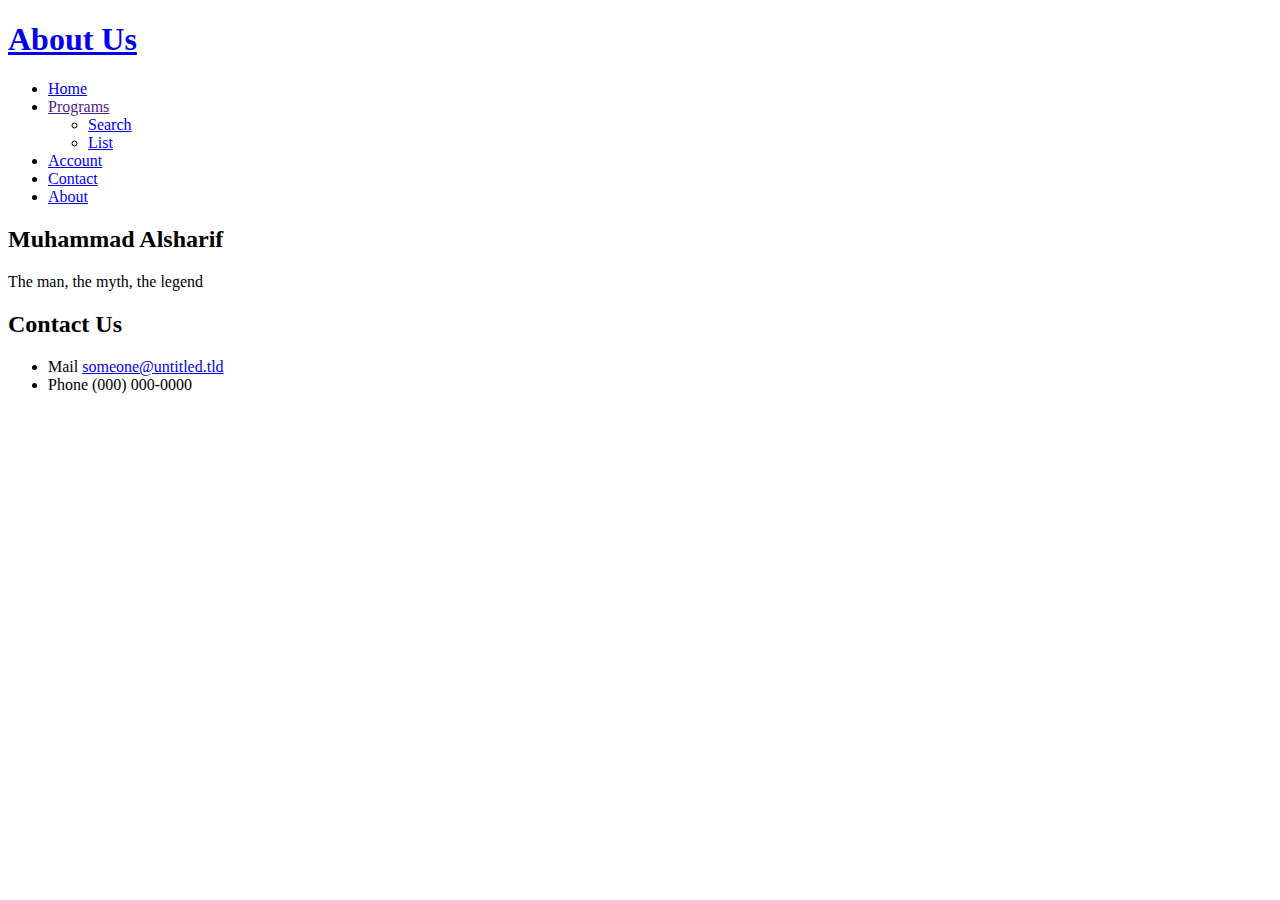
==== Website/about.html @ b7b14aaa "Edited stuff" ====
<!DOCTYPE HTML>
<!--
	Horizons by TEMPLATED
	templated.co @templatedco
	Released for free under the Creative Commons Attribution 3.0 license (templated.co/license)
-->
<html>
	<head>
		<title>Program Search</title>
		<meta http-equiv="content-type" content="text/html; charset=utf-8" />
		<meta name="description" content="" />
		<meta name="keywords" content="" />
		<!--[if lte IE 8]><script src="css/ie/html5shiv.js"></script><![endif]-->
		<script src="js/jquery.min.js"></script>
		<script src="js/jquery.dropotron.min.js"></script>
		<script src="js/skel.min.js"></script>
		<script src="js/skel-layers.min.js"></script>
		<script src="js/init.js"></script>
		<noscript>
			<link rel="stylesheet" href="css/skel.css" />
			<link rel="stylesheet" href="css/style.css" />
		</noscript>
		<!--[if lte IE 8]><link rel="stylesheet" href="css/ie/v8.css" /><![endif]-->
	</head>
	<body class="no-sidebar">

		<!-- Header -->
			<div id="header">
				<div class="container">
						
					<!-- Logo -->
						<h1><a href="#" id="logo">About Us</a></h1>
					
					<!-- Nav -->
						<nav id="nav">
							<ul>
								<li><a href="index.html">Home</a></li>
								<li>
									<a href="">Programs</a>
									<ul>
										<li><a href="programsearch.html">Search</a></li>
										<li><a href="programpending.html">List</a></li>
									</ul>
								</li>
								<li><a href="account.html">Account</a></li>
								<li><a href="contact.html">Contact</a></li>
								<li><a href="about.html">About</a></li>
							</ul>
						</nav>

				</div>
			</div>

		<!-- Main -->
			<div id="main" class="wrapper style1">
				<div class="container">
					<section>
						<header class="major">
							<h2>Muhammad Alsharif</h2>
							<span class="byline">The man, the myth, the legend</span>
						</header>

					</section>
				</div>
			</div>

		<!-- Footer -->
			<div id="footer">
				<div class="container">

					<!-- Lists -->
						<div class="row">
							<div class="4u">
								<section>
									<header class="major">
										<h2>Contact Us</h2>
									</header>
									<ul class="contact">
										<li>
											<span class="mail">Mail</span>
											<span><a href="#">someone@untitled.tld</a></span>
										</li>
										<li>
											<span class="phone">Phone</span>
											<span>(000) 000-0000</span>
										</li>
									</ul>	
								</section>
							</div>
						</div>
				</div>
			</div>

	</body>
</html>
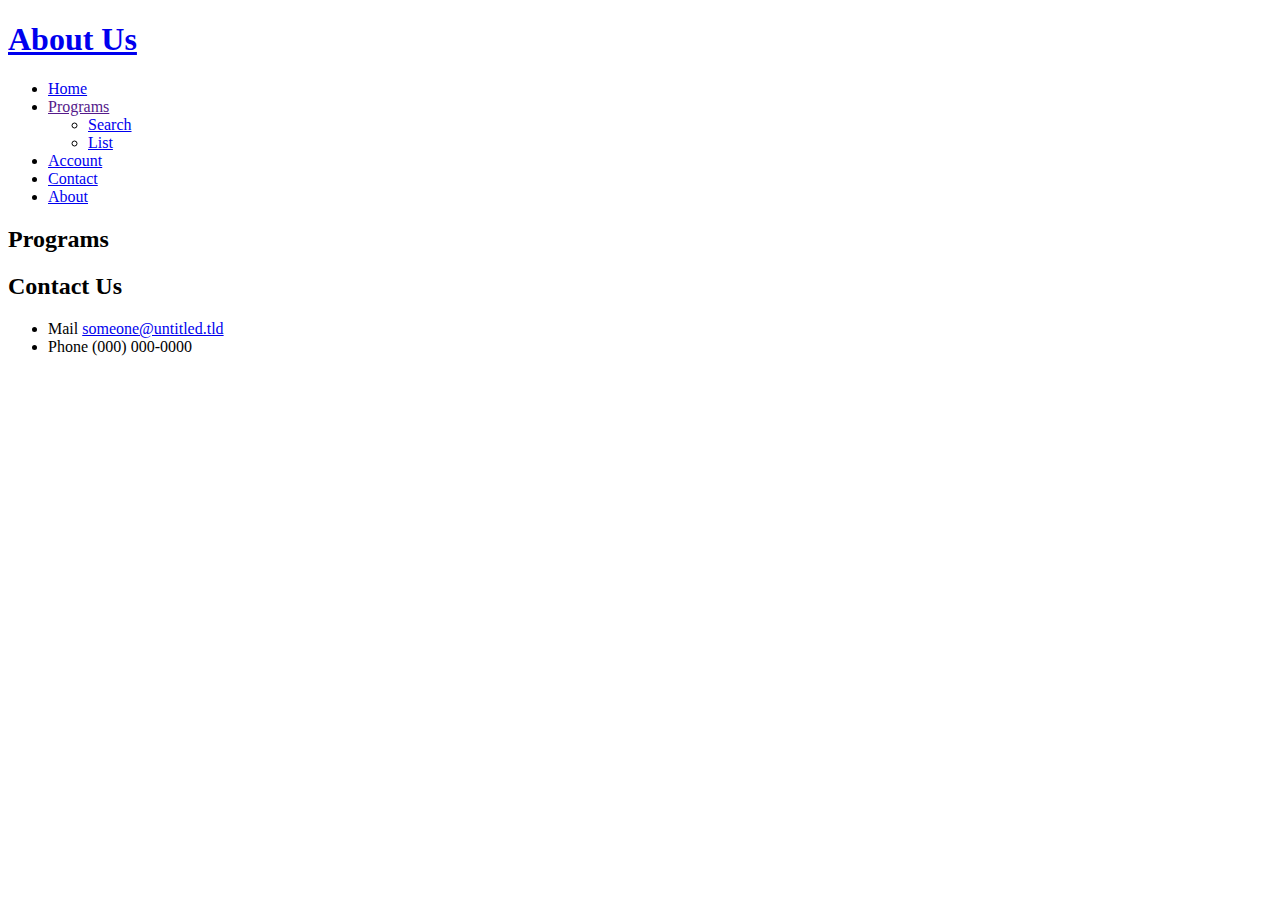
==== commit b4284baa: "Hotfix" ====
--- a/Website/about.html
+++ b/Website/about.html
@@ -56,8 +56,8 @@
 				<div class="container">
 					<section>
 						<header class="major">
-							<h2>Muhammad Alsharif</h2>
-							<span class="byline">The man, the myth, the legend</span>
+							<h2>Programs</h2>
+							<span class="byline"></span>
 						</header>
 
 					</section>
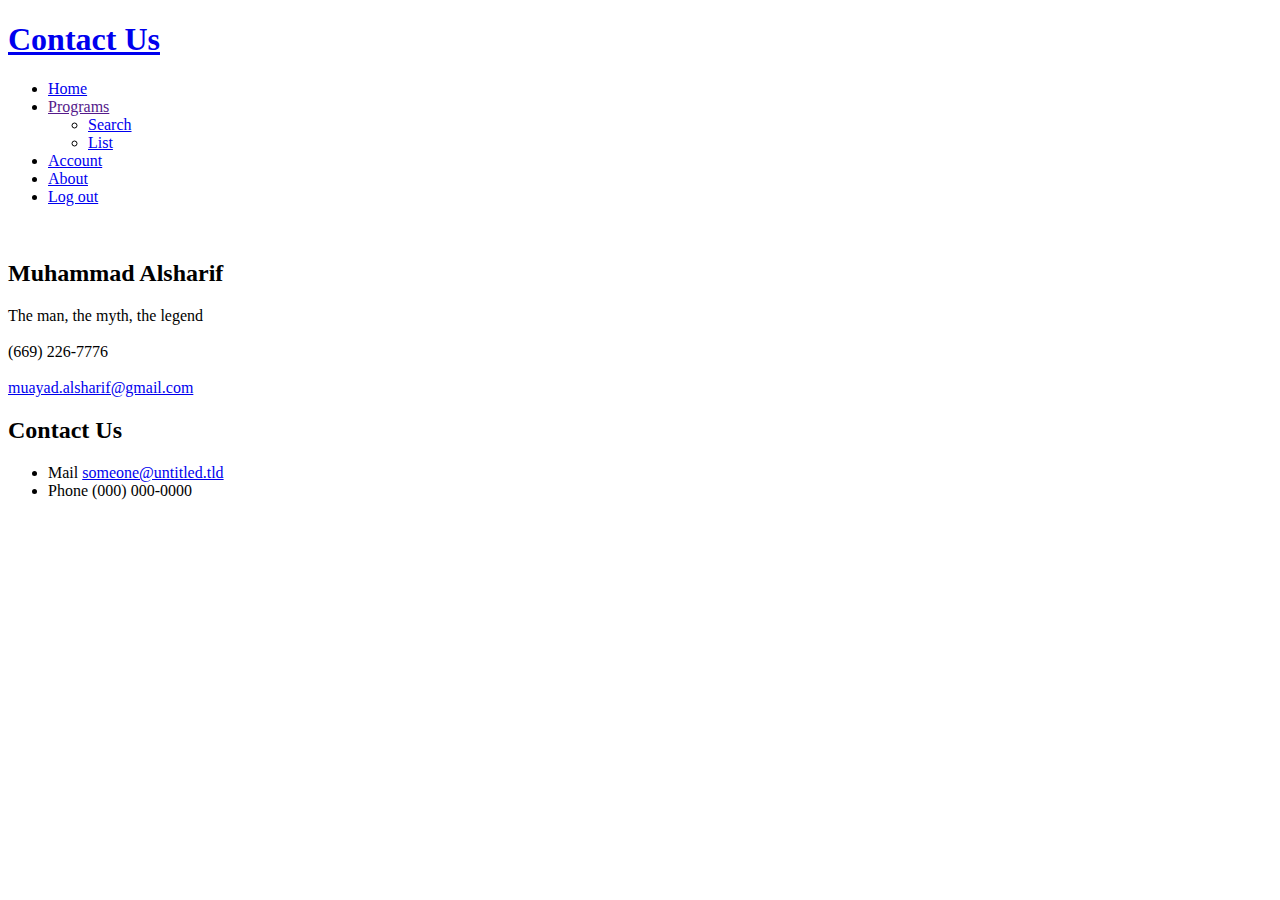
==== commit 615fc9bd: "10:14am" ====
--- a/Website/about.html
+++ b/Website/about.html
@@ -29,12 +29,12 @@
 				<div class="container">
 						
 					<!-- Logo -->
-						<h1><a href="#" id="logo">About Us</a></h1>
+						<h1><a href="#" id="logo">Contact Us</a></h1>
 					
 					<!-- Nav -->
 						<nav id="nav">
 							<ul>
-								<li><a href="index.html">Home</a></li>
+								<li><a href="index2.html">Home</a></li>
 								<li>
 									<a href="">Programs</a>
 									<ul>
@@ -43,8 +43,8 @@
 									</ul>
 								</li>
 								<li><a href="account.html">Account</a></li>
-								<li><a href="contact.html">Contact</a></li>
 								<li><a href="about.html">About</a></li>
+								<li><a href="index.html">Log out</a></li>
 							</ul>
 						</nav>
 
@@ -56,8 +56,13 @@
 				<div class="container">
 					<section>
 						<header class="major">
-							<h2>Programs</h2>
-							<span class="byline"></span>
+							<a><img src="https://media.licdn.com/dms/image/C4D03AQHgQdCpxwhbfw/profile-displayphoto-shrink_800_800/0?e=1557360000&v=beta&t=JVXoq_bF1HT0EMRzMRJX8wPVysCY_WDDLqFkgOrhHJU" alt=""></a>
+							<h2>Muhammad Alsharif</h2>
+							<span class="byline">The man, the myth, the legend</span>
+							<br></br>
+							<span class="byline">(669) 226-7776</span>
+							<br></br>
+							<a href="muayad.alsharif@gmail.com">muayad.alsharif@gmail.com</a>
 						</header>
 
 					</section>
--- a/Website/css/style.css
+++ b/Website/css/style.css
@@ -0,0 +1,788 @@
+	/*
+	Horizons by TEMPLATED
+	templated.co @templatedco
+	Released for free under the Creative Commons Attribution 3.0 license (templated.co/license)
+*/
+@import url("font-awesome.min.css");
+@import url("http://fonts.googleapis.com/css?family=Raleway:100,200,300,400,500,600,700,800,900");
+
+/* Basic */
+
+	body {
+		background: #222833;
+	}
+
+	body, input, select, textarea {
+		color: #555555;
+		font-family: 'Raleway', sans-serif;
+		font-size: 13pt;
+		font-weight: 300;
+		line-height: 1.75em;
+	}
+
+	a {
+		color: blue;
+		text-decoration: underline;
+	}
+
+		a:hover {
+			text-decoration: none;
+		}
+
+	strong, b {
+		font-weight: 700;
+	}
+
+	em, i {
+		font-style: italic;
+	}
+
+	p, ul, ol, dl, table, blockquote {
+		margin: 0 0 2em 0;
+	}
+
+	h1, h2, h3, h4, h5, h6 {
+		color: inherit;
+		font-weight: 700;
+		line-height: 1.75em;
+		margin-bottom: 1em;
+	}
+
+		h1 a, h2 a, h3 a, h4 a, h5 a, h6 a {
+			color: inherit;
+			text-decoration: none;
+		}
+
+	h2 {
+		font-size: 1.5em;
+	}
+
+	h3 {
+		font-size: 1.25em;
+	}
+
+	sub {
+		font-size: 0.8em;
+		position: relative;
+		top: 0.5em;
+	}
+
+	sup {
+		font-size: 0.8em;
+		position: relative;
+		top: -0.5em;
+	}
+
+	hr {
+		border-top: solid 1px #888888;
+		border: 0;
+		margin-bottom: 1.5em;
+	}
+
+	blockquote {
+		border-left: solid 0.5em #888888;
+		font-style: italic;
+		padding: 1em 0 1em 2em;
+	}
+
+	section.special, article.special {
+		text-align: center;
+	}
+
+	header.major {
+		padding-bottom: 4em;
+	}
+
+	header h2 {
+		margin: 0;
+		padding: 0;
+		font-size: 3em;
+		font-weight: 600;
+	}
+
+	header .byline {
+		font-size: 1.6em;
+	}
+
+	footer > :last-child {
+		margin-bottom: 0;
+	}
+
+	footer.major {
+		padding-top: 3em;
+	}
+
+/* Form */
+
+	input[type="text"],
+	input[type="password"],
+	input[type="email"],
+	textarea {
+		-moz-appearance: none;
+		-webkit-appearance: none;
+		-o-appearance: none;
+		-ms-appearance: none;
+		appearance: none;
+		background: none;
+		border: solid 1px #888888;
+		color: inherit;
+		display: block;
+		outline: 0;
+		padding: 0.75em;
+		text-decoration: none;
+		width: 100%;
+	}
+
+		input[type="text"]:focus,
+		input[type="password"]:focus,
+		input[type="email"]:focus,
+		textarea:focus {
+			border-color: #3ac984;
+		}
+
+	input[type="text"],
+	input[type="password"],
+	input[type="email"] {
+		line-height: 1em;
+	}
+
+	::-webkit-input-placeholder {
+		color: inherit;
+		opacity: 0.5;
+		position: relative;
+		top: 3px;
+	}
+
+	:-moz-placeholder {
+		color: inherit;
+		opacity: 0.5;
+	}
+
+	::-moz-placeholder {
+		color: inherit;
+		opacity: 0.5;
+	}
+
+	:-ms-input-placeholder {
+		color: inherit;
+		opacity: 0.5;
+	}
+
+	.formerize-placeholder {
+		color: rgba(85, 85, 85, 0.5) !important;
+	}
+
+/* Image */
+
+	.image {
+		border: 0;
+		position: relative;
+	}
+
+		.image.fit {
+			display: block;
+		}
+
+			.image.fit img {
+				display: block;
+				width: 100%;
+			}
+
+		.image.feature {
+			display: block;
+			margin: 0 0 2em 0;
+		}
+
+			.image.feature img {
+				display: block;
+				width: 100%;
+			}
+
+/* Icon */
+
+	.icon {
+		position: relative;
+	}
+
+		.icon:before {
+			content: "";
+			-moz-osx-font-smoothing: grayscale;
+			-webkit-font-smoothing: antialiased;
+			font-family: FontAwesome;
+			font-style: normal;
+			font-weight: normal;
+			text-transform: none !important;
+		}
+
+		.icon > .label {
+			display: none;
+		}
+
+/* Lists */
+
+	ol.default {
+		list-style: decimal;
+		padding-left: 1.25em;
+	}
+
+		ol.default li {
+			padding-left: 0.25em;
+		}
+
+	ul {
+		margin: 0;
+		padding: 0;
+	}
+
+		ul.default {
+			list-style: none;
+		}
+
+			ul.default li {
+				display: block;
+				padding: 0.60em 0;
+				border-top: 1px solid;
+				border-color: rgba(192, 192, 192, 0.15);
+			}
+
+			ul.default > :first-child {
+				padding-top: 0;
+				border-top: none;
+			}
+
+		ul.icons {
+			cursor: default;
+		}
+
+			ul.icons li {
+				display: inline-block;
+				line-height: 1em;
+				padding-left: 0.5em;
+			}
+
+				ul.icons li:first-child {
+					padding-left: 0;
+				}
+
+		ul.actions {
+			cursor: default;
+		}
+
+			ul.actions:last-child {
+				margin-bottom: 0;
+			}
+
+			ul.actions li {
+				display: inline-block;
+				padding: 0 0 0 1.5em;
+			}
+
+				ul.actions li:first-child {
+					padding: 0;
+				}
+
+			ul.actions.vertical li {
+				display: block;
+				padding: 1.5em 0 0 0;
+			}
+
+				ul.actions.vertical li:first-child {
+					padding: 0;
+				}
+
+		ul.contact li {
+			padding: 1.05em 0;
+			border-top: 1px solid;
+			border-color: rgba(192, 192, 192, 0.15);
+		}
+
+			ul.contact li > span {
+				display: inline-block;
+			}
+
+			ul.contact li .address, ul.contact li .mail, ul.contact li .phone {
+				float: left;
+				width: 100px;
+				font-weight: 600;
+			}
+
+		ul.contact > :first-child {
+			padding-top: 0;
+			border-top: none;
+		}
+
+		ul.style li {
+			clear: both;
+			display: block;
+			padding-top: 3em;
+		}
+
+		ul.style > :first-child {
+			padding-top: 0;
+		}
+
+		ul.style h3 {
+			display: block;
+			margin: 0;
+			padding-bottom: 0.50em;
+			font-size: 1.1em;
+			font-weight: 700;
+			color: #404040;
+		}
+
+		ul.style .fa {
+			float: left;
+			display: inline-block;
+			width: 80px;
+			height: 80px;
+			margin-right: 1em;
+			background: #ce1a20;
+			line-height: 80px;
+			text-align: center;
+			border-radius: 10px;
+			font-size: 2em;
+			color: white;
+		}
+
+		ul.style .fas {
+			float: left;
+			display: inline-block;
+			width: 80px;
+			height: 80px;
+			margin-right: 1em;
+			background: #ce1a20;
+			line-height: 80px;
+			text-align: center;
+			border-radius: 10px;
+			font-size: 2em;
+			color: white;
+		}
+
+		ul.list {
+			list-style: none;
+		}
+
+			ul.list li {
+				display: block;
+				padding: 0.60em 0;
+				border-top: 1px solid;
+				border-color: red;
+			}
+
+			ul.list > :first-child {
+				padding-top: 0;
+				border-top: none;
+			}
+
+/* Tables */
+
+	table {
+		width: 100%;
+	}
+
+		table.default {
+			width: 100%;
+		}
+
+			table.default tbody tr {
+				border-bottom: solid 1px #888888;
+			}
+
+			table.default td {
+				padding: 0.5em 1em 0.5em 1em;
+			}
+
+			table.default th {
+				font-weight: 700;
+				padding: 0.5em 1em 0.5em 1em;
+				text-align: left;
+			}
+
+			table.default thead {
+				background: #555555;
+				color: #fff;
+			}
+
+/* Button */
+
+	input[type="submit"],
+	input[type="reset"],
+	input[type="button"],
+	.button {
+		-moz-appearance: none;
+		-webkit-appearance: none;
+		-o-appearance: none;
+		-ms-appearance: none;
+		appearance: none;
+		-moz-transition: background-color 0.2s ease-in-out;
+		-webkit-transition: background-color 0.2s ease-in-out;
+		-o-transition: background-color 0.2s ease-in-out;
+		-ms-transition: background-color 0.2s ease-in-out;
+		transition: background-color 0.2s ease-in-out;
+		background: #ce1a20;
+		border-radius: 40px;
+		border: 0;
+		color: white;
+		cursor: pointer;
+		display: inline-block;
+		padding: 0.80em 2em;
+		text-align: center;
+		text-decoration: none;
+		font-size: 1.4em;
+		font-weight: 600;
+		min-width: 10em;
+	}
+
+		input[type="submit"]:hover,
+		input[type="reset"]:hover,
+		input[type="button"]:hover,
+		.button:hover {
+			background-color: #ce2f34;
+		}
+
+		input[type="submit"].fit,
+		input[type="reset"].fit,
+		input[type="button"].fit,
+		.button.fit {
+			width: 100%;
+		}
+
+		input[type="submit"].small,
+		input[type="reset"].small,
+		input[type="button"].small,
+		.button.small {
+			font-size: 0.8em;
+		}
+
+        .login{
+            color: #3ac984;
+		    text-decoration: none;
+        }
+
+        .login:hover{
+            text-decoration: none;
+        }
+
+        /* Extra styles for the cancel button */
+        .cancelbtn {
+          width: auto;
+          padding: 10px 18px;
+          background-color: #f44336;
+          color: white;
+          margin: 8px 0;
+          border: none;
+          cursor: pointer;
+        }
+        .signupbtn{
+          width: auto;
+          padding: 10px 18px;
+          background-color: #4CAF50;
+          color: white;
+          margin: 8px 0;
+          border: none;
+          cursor: pointer;
+        }
+
+        .submit{
+          width: auto;
+          padding: 10px 18px;
+          background-color: #4CAF50;
+          color: white;
+          margin: 8px 0;
+          border: none;
+          cursor: pointer;
+        }
+
+/* Wrapper */
+
+	.wrapper.style1 {
+		background: #fff;
+	}
+
+	.wrapper.style2 {
+		background: #ececec;
+		padding: 6em 0;
+		text-align: center;
+	}
+
+	.wrapper.style3 {
+		padding: 2em 0 3.5em 0;
+		background: #ececec;
+	}
+
+		.wrapper.style3 span {
+			display: inline-block;
+			padding-top: 0.80em;
+			font-size: 2em;
+			font-weight: 600;
+		}
+
+		.wrapper.style3 .button {
+			float: right;
+		}
+
+/* Header */
+
+	#header {
+		background: #333333 url("../images/pic01.jpg") no-repeat;
+		background-size: cover;
+		color: #fff;
+		padding: 6em 0;
+		text-align: center;
+		background-position: 0% 65%;
+		position: relative;
+	}
+
+		#header:before {
+			content: '';
+			position: absolute;
+			left: 0;
+			top: 0;
+			width: 100%;
+			height: 100%;
+			background: rgba(16, 32, 48, 0.25);
+		}
+
+		#header > * {
+			position: relative;
+			z-index: 1;
+		}
+
+	.homepage #header {
+		padding: 8em 0;
+		background-position: center;
+	}
+
+	#logo {
+		font-size: 2em;
+	}
+
+	#nav > ul {
+		margin: 0;
+	}
+
+		#nav > ul > li {
+			border-radius: 10px 10px 0 0;
+			display: inline-block;
+			margin-left: 0.5em;
+			padding: 0.5em 1.5em;
+		}
+
+			#nav > ul > li a {
+				color: #FFF;
+				text-decoration: none;
+				font-size: 1.2em;
+			}
+
+			#nav > ul > li:first-child {
+				margin-left: 0;
+			}
+
+			#nav > ul > li:hover a {
+				color: #fff;
+			}
+
+			#nav > ul > li.active {
+				background: #ce1a20;
+			}
+
+				#nav > ul > li.active a {
+					color: white;
+				}
+
+			#nav > ul > li > ul {
+				display: none;
+			}
+
+/* Dropotron */
+
+	.dropotron {
+		margin-top: -2px;
+		background: #ce1a20;
+		border-radius: 10px;
+		color: white;
+		min-width: 12em;
+		padding: 1em 0;
+	}
+
+		.dropotron > li {
+			line-height: 2em;
+			padding: 0 1em;
+		}
+
+			.dropotron > li > a {
+				color: #FFF;
+				text-decoration: none;
+			}
+
+			.dropotron > li.active > a, .dropotron > li:hover > a {
+				color: #FFF;
+			}
+
+		.dropotron.level-0 {
+			border-radius: 0 10px 10px 10px;
+			font-size: 1em;
+		}
+
+/* Banner */
+
+	#banner {
+		text-align: center;
+		padding: 4em 0 0 0;
+	}
+
+		#banner .major h2 {
+			font-size: 3.5em;
+		}
+
+		#banner .major .byline {
+			display: block;
+			margin: 0em 2em;
+			line-height: 1.6em;
+			font-size: 1.5em;
+		}
+		
+		#banner a {
+			color: inherit;
+		}
+
+/* Main */
+
+	.no-sidebar #main .major, .left-sidebar #main .major, .right-sidebar #main .major {
+		text-align: left;
+	}
+
+	.homepage #main .major {
+		text-align: center;
+	}
+
+	#main {
+		padding: 6em 0;
+	}
+
+		#main .sidebar .major {
+			padding-bottom: 2em;
+		}
+
+			#main .sidebar .major h2 {
+				font-size: 1.8em;
+			}
+
+		#main .sidebar .default li {
+			border-color: #cdcdcd;
+		}
+
+		#main .sidebar .default a {
+			color: #464646;
+		}
+
+		#main .sidebar > :first-child {
+			margin-bottom: 3em;
+		}
+
+/* Footer */
+
+	#footer {
+		padding: 4em 0;
+		color: #fff;
+	}
+
+		#footer .major h2 {
+			font-size: 2em;
+			color: #FFF;
+		}
+
+		#footer .major .byline {
+			font-size: 1.1em;
+		}
+
+		#footer .copyright {
+			margin-top: 3em;
+			padding-top: 3em;
+			border-top: 1px solid;
+			border-color: rgba(192, 192, 192, 0.15);
+			text-align: center;
+			color: inherit;
+		}
+
+		#footer a {
+			color: inherit;
+		}
+
+/* Modal */
+
+    /* Full-width input fields */
+    input[type=text], input[type=password], input[type=location] {
+      width: 100%;
+      padding: 12px 20px;
+      margin: 8px 0;
+      display: inline-block;
+      border: 1px solid #ccc;
+      box-sizing: border-box;
+    }
+
+    /* The Modal (background) */
+    .modal {
+      display: none; /* Hidden by default */
+      position: fixed; /* Stay in place */
+      z-index: 1; /* Sit on top */
+      left: 0;
+      top: 0;
+      width: 100%; /* Full width */
+      height: 100%; /* Full height */
+      overflow: auto; /* Enable scroll if needed */
+      background-color: rgb(0,0,0); /* Fallback color */
+      background-color: rgba(0,0,0,0.4); /* Black w/ opacity */
+      padding-top: 60px;
+    }
+
+    /* Modal Content/Box */
+    .modal-content {
+      background-color: #fefefe;
+      margin: 5% auto 15% auto; /* 5% from the top, 15% from the bottom and centered */
+      border: 1px solid #888;
+      width: 80%; /* Could be more or less, depending on screen size */
+    }
+
+    /* The Close Button (x) */
+    .close {
+      position: absolute;
+      right: 25px;
+      top: 0;
+      color: #000;
+      font-size: 35px;
+      font-weight: bold;
+    }
+
+    .close:hover,
+    .close:focus {
+      color: red;
+      cursor: pointer;
+    }
+
+    /* Add Zoom Animation */
+    .animate {
+      -webkit-animation: animatezoom 0.6s;
+      animation: animatezoom 0.6s
+    }
+
+    /* Center the image and position the close button */
+    .imgcontainer {
+      text-align: center;
+      margin: 24px 0 12px 0;
+      position: relative;
+    }
+
+    img.avatar {
+      width: 40%;
+      border-radius: 50%;
+    }
+
+    .container {
+      padding: 16px;
+    }
+
+    span.psw {
+      float: right;
+      padding-top: 16px;
+    }